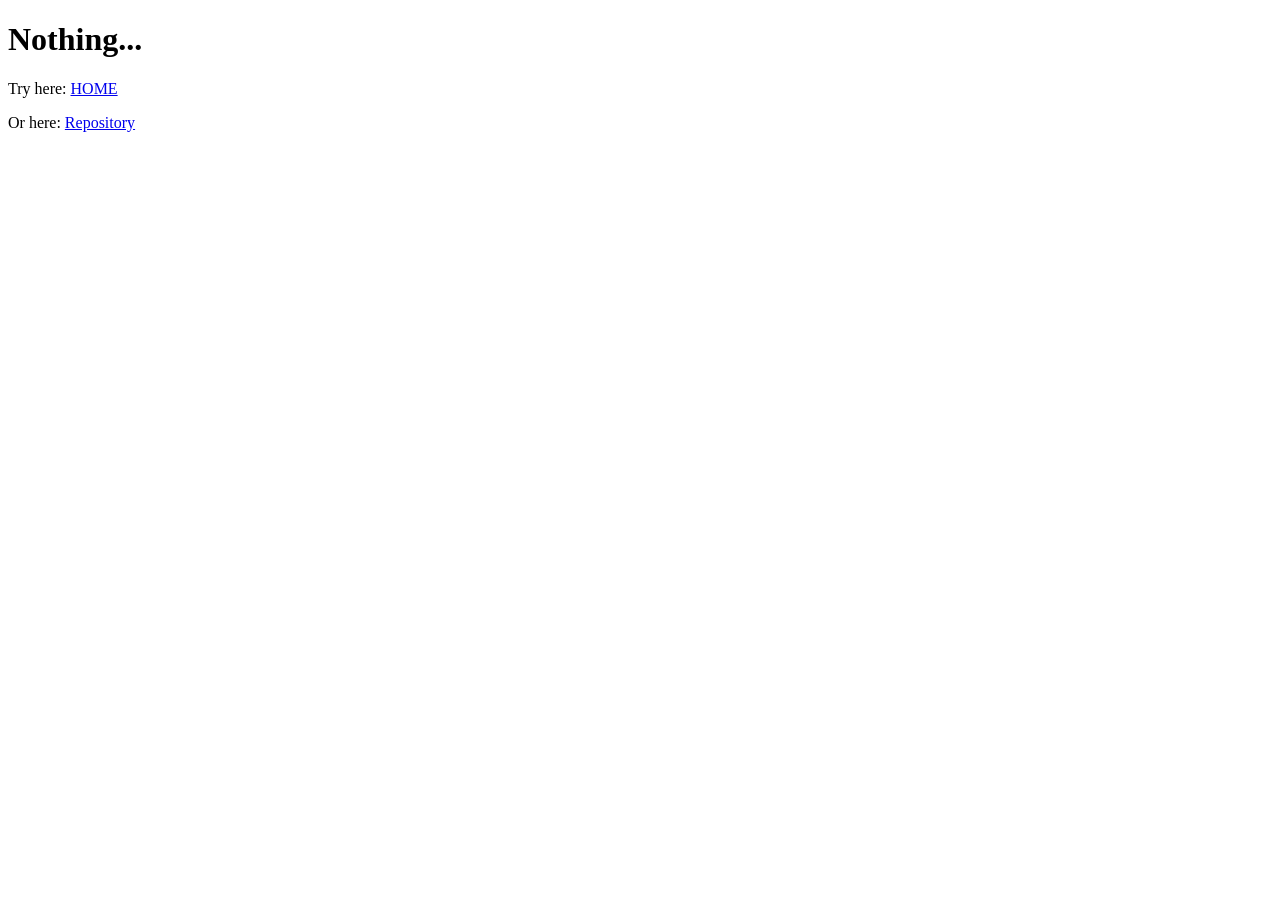
==== index.html @ bd065b38 "Update index.html" ====
<!DOCTYPE html>
<title>Master Webpage</title>
<meta name="viewport" content="width=device-width">
<link type="text/css" rel="stylesheet" href="../css/main.css">


<body>
<h1>Nothing...</h1>
<p>Try here:
<a href="https://fablong.github.io/home"> HOME</a>
<p>Or here:
<a href="https://github.com/FabLong/FabLong.github.io"> Repository</a>
</body>
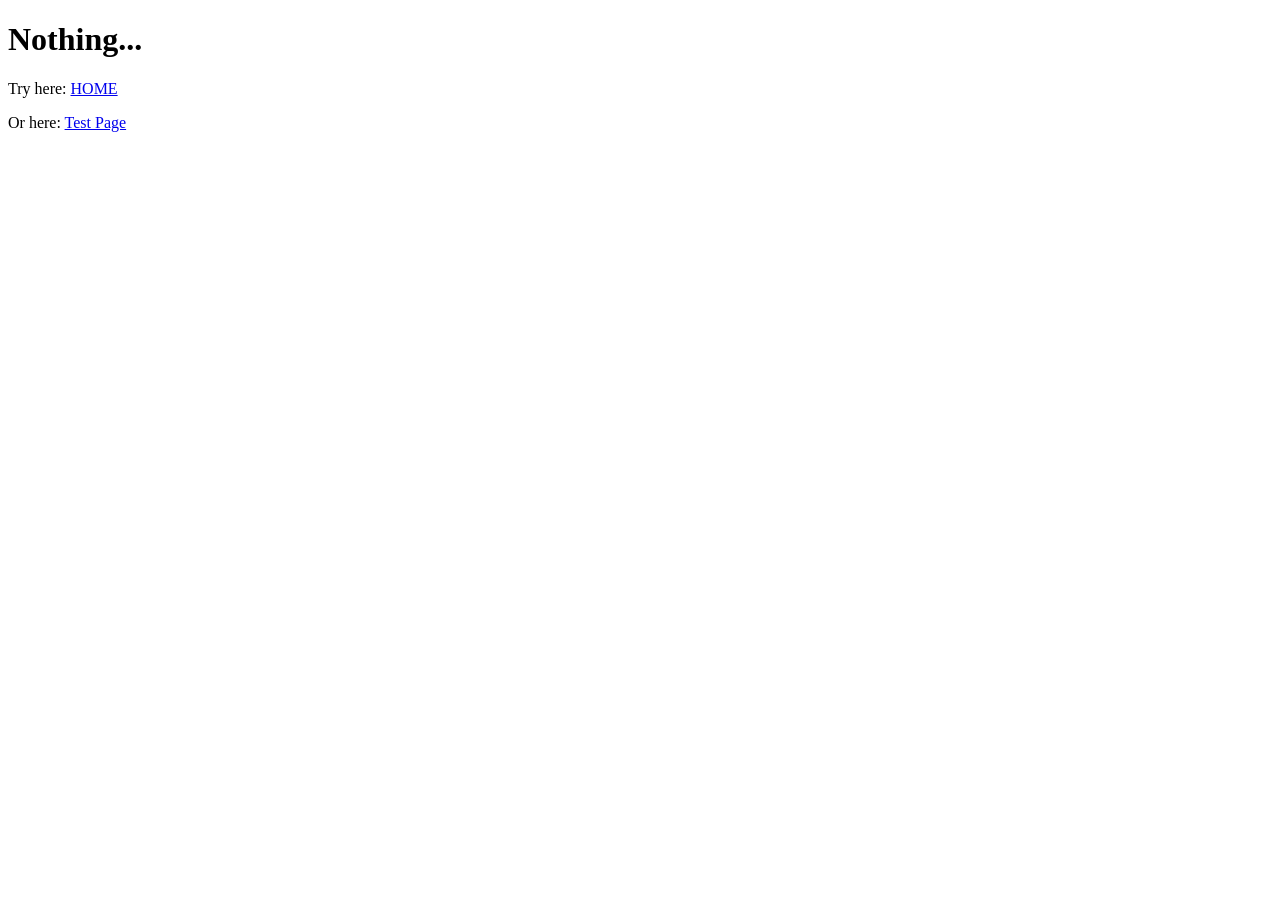
==== commit bdb5d384: "Update index page to include Test Page" ====
--- a/index.html
+++ b/index.html
@@ -7,7 +7,7 @@
 <body>
 <h1>Nothing...</h1>
 <p>Try here:
-<a href="https://fablong.github.io/home"> HOME</a>
+<a href="https://fablong.github.io/home">HOME</a></p>
 <p>Or here:
-<a href="https://github.com/FabLong/FabLong.github.io"> Repository</a>
+<a href="https://fablong.github.io/TestPage">Test Page</a></p>
 </body>
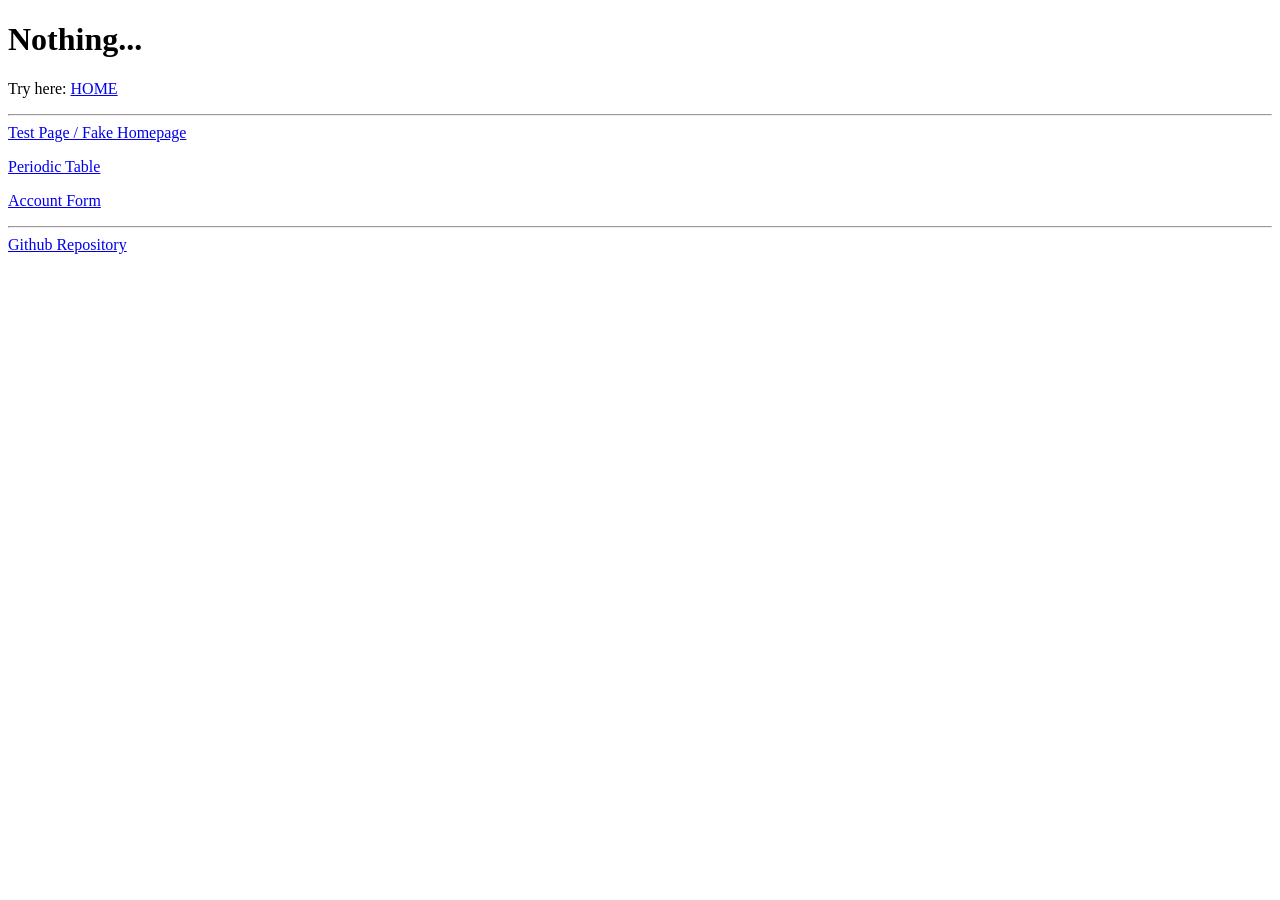
==== commit d2e5dd55: "Redirect Links UPDATE" ====
--- a/index.html
+++ b/index.html
@@ -8,6 +8,10 @@
 <h1>Nothing...</h1>
 <p>Try here:
 <a href="https://fablong.github.io/home">HOME</a></p>
-<p>Or here:
-<a href="https://fablong.github.io/TestPage">Test Page</a></p>
+<hr>
+<a href="https://fablong.github.io/TestPage" target="_blank">Test Page / Fake Homepage</a></p>
+<a href="https://fablong.github.io/PeriodicTable" target="_blank">Periodic Table</a></p>
+<a href="https://fablong.github.io/Forms" target="_blank">Account Form</a></p>
+<hr>
+<a href="https://github.com/FabLong/FabLong.github.io" target="_blank">Github Repository</a></p>
 </body>
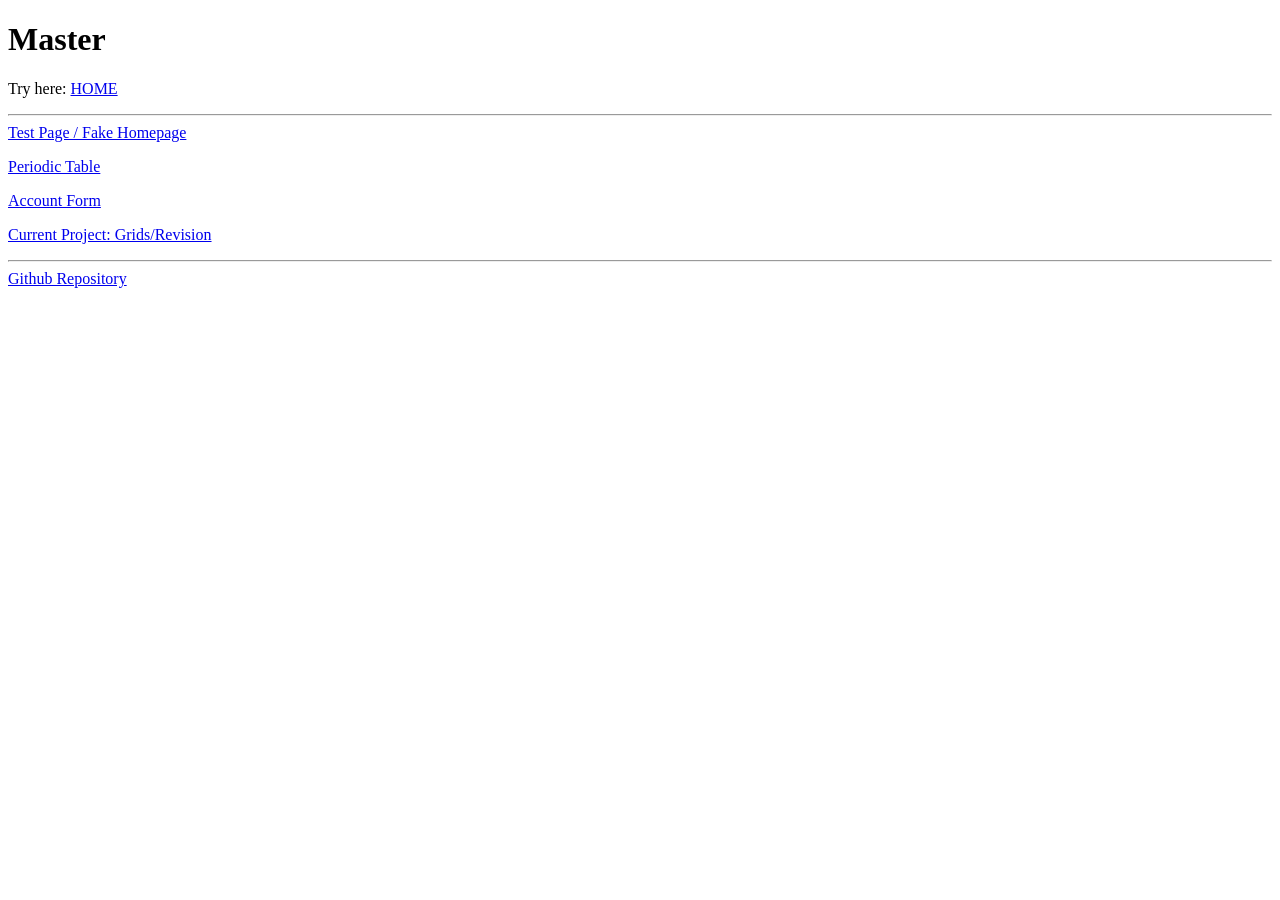
==== commit 59cc8a24: "Update Master page to include: Grid/Revision link" ====
--- a/index.html
+++ b/index.html
@@ -5,13 +5,14 @@
 
 
 <body>
-<h1>Nothing...</h1>
+<h1>Master</h1>
 <p>Try here:
 <a href="https://fablong.github.io/home">HOME</a></p>
 <hr>
 <a href="https://fablong.github.io/TestPage" target="_blank">Test Page / Fake Homepage</a></p>
 <a href="https://fablong.github.io/PeriodicTable" target="_blank">Periodic Table</a></p>
 <a href="https://fablong.github.io/Forms" target="_blank">Account Form</a></p>
+<a href="https://fablong.github.io/Grid" target="_blank">Current Project: Grids/Revision</a></p>
 <hr>
 <a href="https://github.com/FabLong/FabLong.github.io" target="_blank">Github Repository</a></p>
 </body>
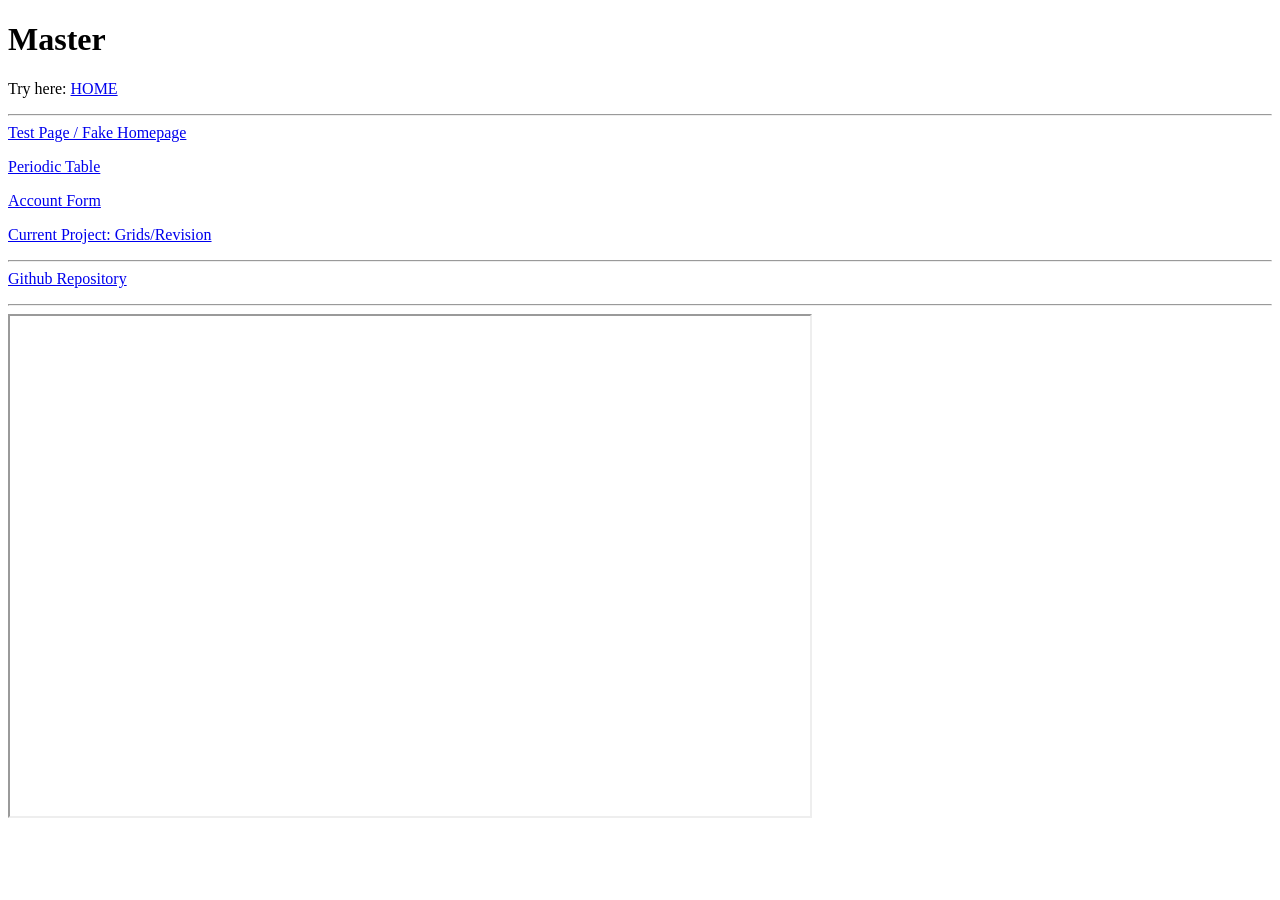
==== commit 7f47f37c: "Python Googol Game" ====
--- a/index.html
+++ b/index.html
@@ -15,4 +15,6 @@
 <a href="https://fablong.github.io/Grid" target="_blank">Current Project: Grids/Revision</a></p>
 <hr>
 <a href="https://github.com/FabLong/FabLong.github.io" target="_blank">Github Repository</a></p>
+<hr>
+<iframe width="800px" height="500px" src="https://Googol-Game.fablong.repl.run"></iframe>
 </body>
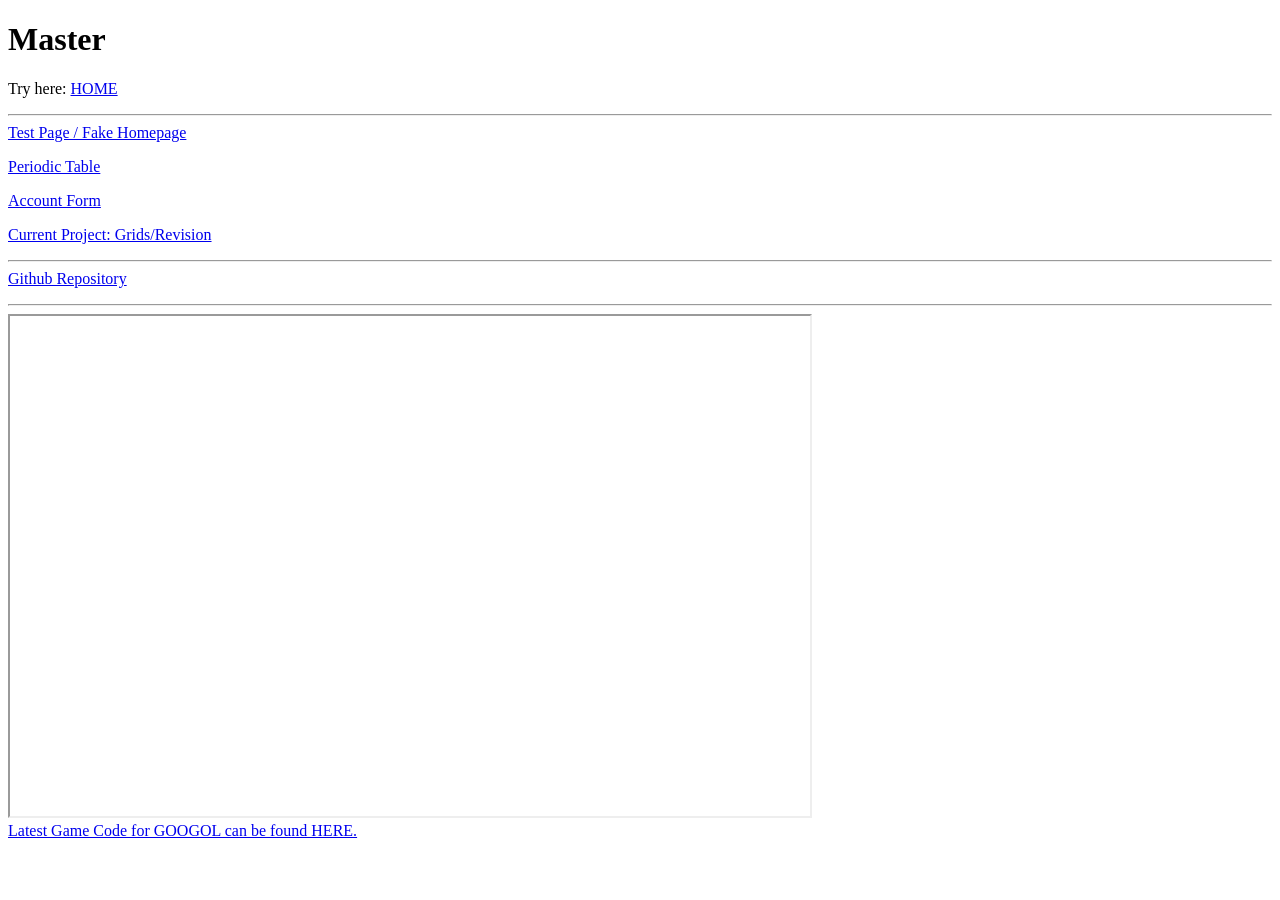
==== commit 5a815ccb: "Link to python code" ====
--- a/index.html
+++ b/index.html
@@ -17,4 +17,6 @@
 <a href="https://github.com/FabLong/FabLong.github.io" target="_blank">Github Repository</a></p>
 <hr>
 <iframe width="800px" height="500px" src="https://Googol-Game.fablong.repl.run"></iframe>
+<br>
+<a href="https://github.com/FabLong/Googol-Game/tree/master/Game" target="_blank">Latest Game Code for GOOGOL can be found HERE.</a></p>
 </body>
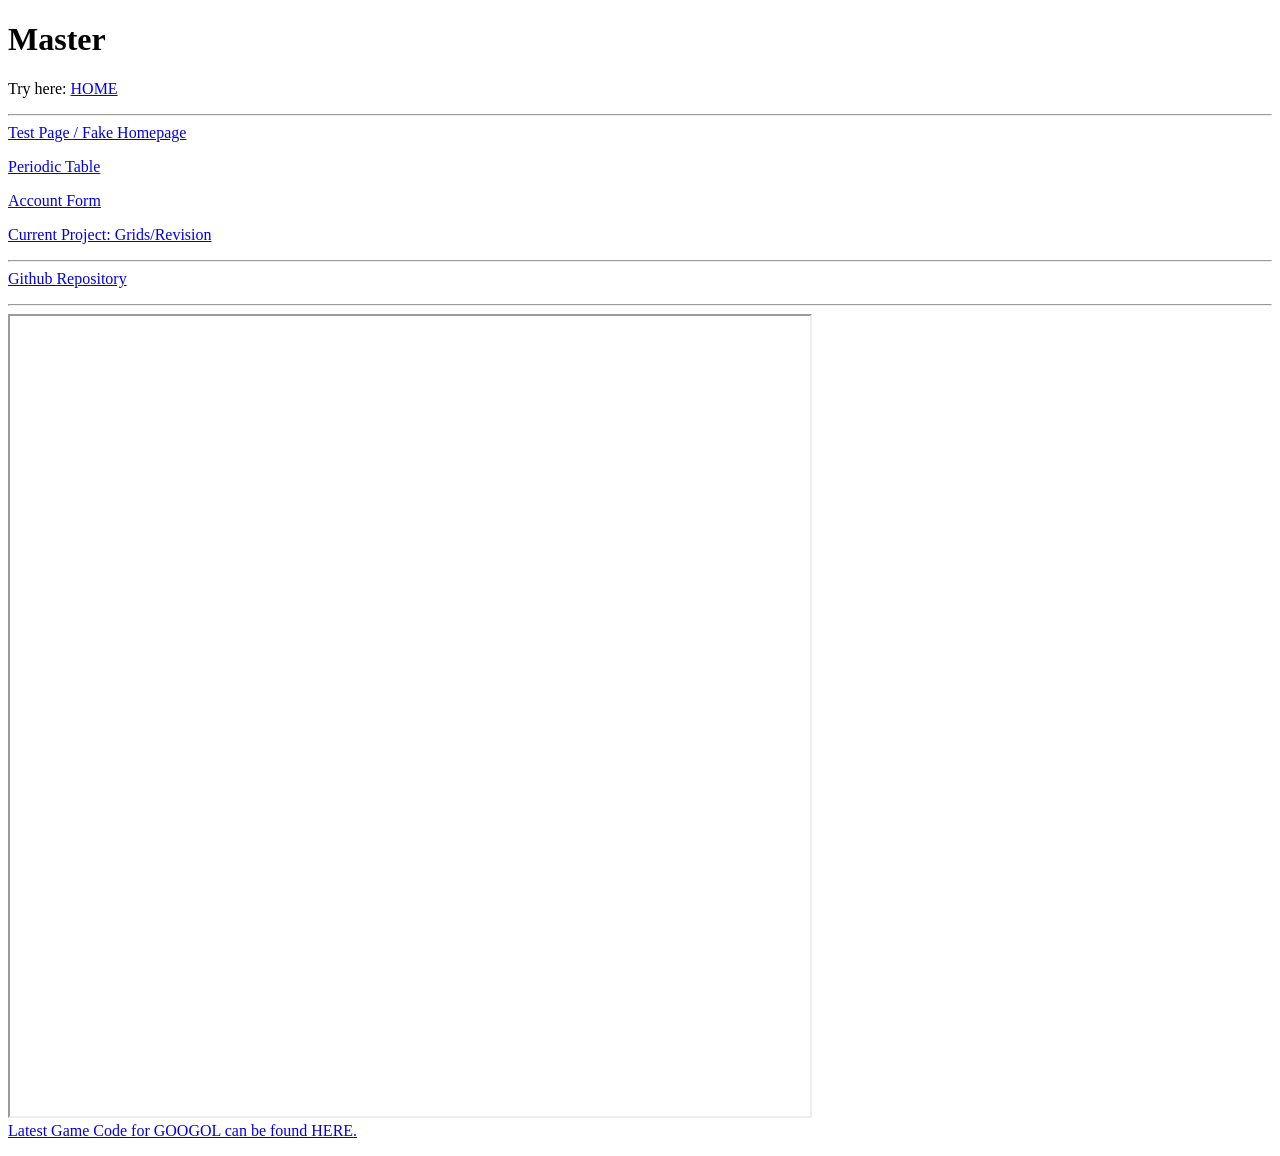
==== commit 53829ee7: "googol game 800px height" ====
--- a/index.html
+++ b/index.html
@@ -16,7 +16,7 @@
 <hr>
 <a href="https://github.com/FabLong/FabLong.github.io" target="_blank">Github Repository</a></p>
 <hr>
-<iframe width="800px" height="500px" src="https://Googol-Game.fablong.repl.run"></iframe>
+<iframe width="800px" height="800px" src="https://Googol-Game.fablong.repl.run"></iframe>
 <br>
 <a href="https://github.com/FabLong/Googol-Game/tree/master/Game" target="_blank">Latest Game Code for GOOGOL can be found HERE.</a></p>
 </body>
